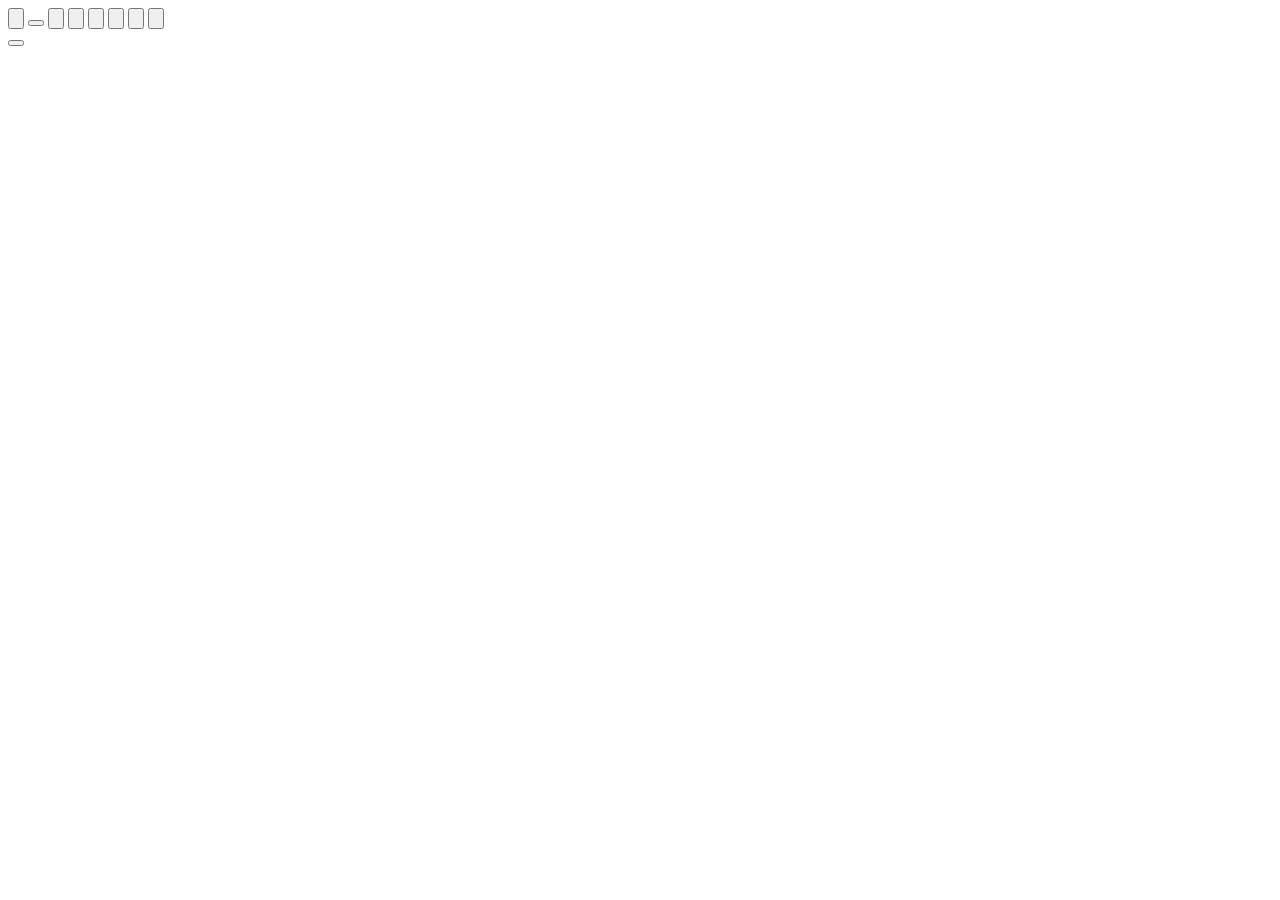
==== static/index.html @ 1d9c6e99 "Muse 号池/代理网关：纯协议注册+卡池验卡+CDP 生成、号池保活、防关联调度" ====
﻿<!DOCTYPE html>
<html lang="zh-CN">
<head>
<meta charset="UTF-8" />
<meta name="viewport" content="width=device-width, initial-scale=1" />
<title>muse-proxy</title>
<link rel="stylesheet" href="/app.css" />
</head>
<body>
<div class="app">
  <nav class="side" id="side">
    <button class="nav" data-page="overview" data-tip="鎬昏"><svg viewBox="0 0 24 24"><rect x="3" y="3" width="7" height="7" rx="1.5"/><rect x="14" y="3" width="7" height="7" rx="1.5"/><rect x="3" y="14" width="7" height="7" rx="1.5"/><rect x="14" y="14" width="7" height="7" rx="1.5"/></svg></button>
    <button class="nav" data-page="generate" data-tip="鐢熷浘鐢熻棰?><svg viewBox="0 0 24 24"><rect x="3" y="4" width="18" height="16" rx="2.5"/><circle cx="9" cy="10" r="1.6"/><path d="M21 16l-5-5-8 9"/></svg></button>
    <button class="nav" data-page="chat" data-tip="瀵硅瘽"><svg viewBox="0 0 24 24"><path d="M4 5.5h16a1.5 1.5 0 0 1 1.5 1.5v8a1.5 1.5 0 0 1-1.5 1.5H9l-4.5 3.5v-3.5H4A1.5 1.5 0 0 1 2.5 15V7A1.5 1.5 0 0 1 4 5.5z"/></svg></button>
    <button class="nav" data-page="records" data-tip="鐢熸垚璁板綍"><svg viewBox="0 0 24 24"><rect x="5" y="3" width="14" height="18" rx="2.5"/><path d="M9 8h6M9 12h6M9 16h4"/></svg></button>
    <button class="nav" data-page="accounts" data-tip="鍙锋睜绠＄悊"><svg viewBox="0 0 24 24"><ellipse cx="12" cy="5.5" rx="8" ry="3"/><path d="M4 5.5v6c0 1.7 3.6 3 8 3s8-1.3 8-3v-6"/><path d="M4 11.5v6c0 1.7 3.6 3 8 3s8-1.3 8-3v-6"/></svg></button>
    <button class="nav" data-page="cards" data-tip="鍗℃睜绠＄悊"><svg viewBox="0 0 24 24"><rect x="2.5" y="5" width="19" height="14" rx="2.5"/><path d="M2.5 10h19"/><path d="M6 15h4"/></svg></button>
    <button class="nav" data-page="refills" data-tip="琛ュ彿绯荤粺"><svg viewBox="0 0 24 24"><path d="M12 3v3M12 18v3M3 12h3M18 12h3"/><circle cx="12" cy="12" r="6"/></svg></button>
    <button class="nav" data-page="settings" data-tip="绯荤粺璁剧疆"><svg viewBox="0 0 24 24"><circle cx="12" cy="12" r="3"/><path d="M19.4 15a1.7 1.7 0 00.3 1.8l.1.1a2 2 0 11-2.8 2.8l-.1-.1a1.7 1.7 0 00-1.8-.3 1.7 1.7 0 00-1 1.5V21a2 2 0 11-4 0v-.1a1.7 1.7 0 00-1.1-1.5 1.7 1.7 0 00-1.8.3l-.1.1a2 2 0 11-2.8-2.8l.1-.1a1.7 1.7 0 00.3-1.8 1.7 1.7 0 00-1.5-1H3a2 2 0 110-4h.1a1.7 1.7 0 001.5-1.1 1.7 1.7 0 00-.3-1.8l-.1-.1a2 2 0 112.8-2.8l.1.1a1.7 1.7 0 001.8.3H9a1.7 1.7 0 001-1.5V3a2 2 0 114 0v.1a1.7 1.7 0 001 1.5 1.7 1.7 0 001.8-.3l.1-.1a2 2 0 112.8 2.8l-.1.1a1.7 1.7 0 00-.3 1.8V9a1.7 1.7 0 001.5 1H21a2 2 0 110 4h-.1a1.7 1.7 0 00-1.5 1z"/></svg></button>
    <div class="sp"></div>
    <button class="nav" id="logout" data-tip="閫€鍑虹櫥褰?><svg viewBox="0 0 24 24"><path d="M9 21H5a2 2 0 01-2-2V5a2 2 0 012-2h4"/><path d="M16 17l5-5-5-5"/><path d="M21 12H9"/></svg></button>
  </nav>
  <main class="main" id="main"></main>
</div>
<script src="/app.js?v=20261106e"></script>
</body>
</html>
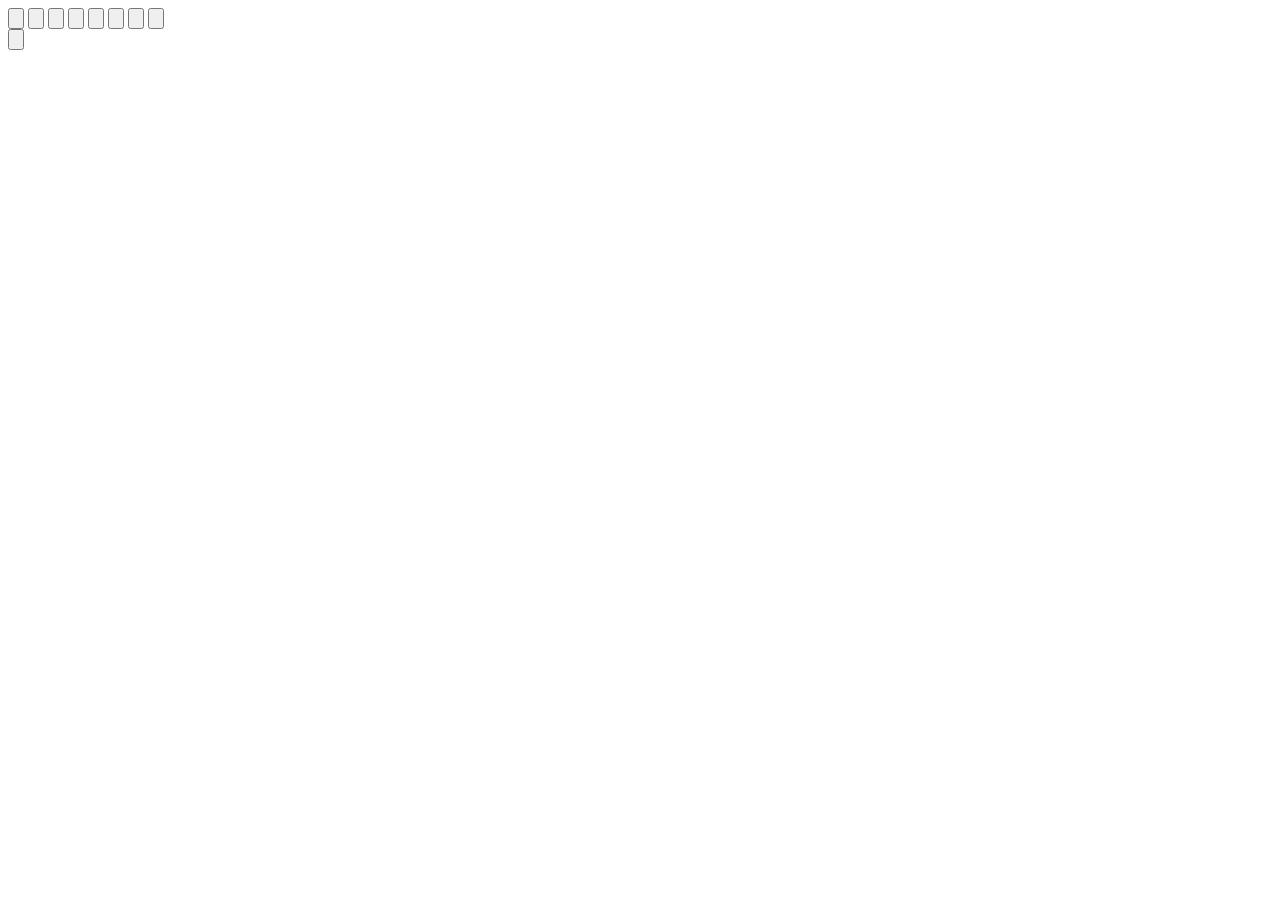
==== commit 5e7e4d9e: "让注册、工作区分配和生图画廊按真实结果自动收口。 未分配的号会自己去租工作区，同一个生成任务只保留一张卡片并在完成后更新成结果，对话记录不再混进生图记录。" ====
--- a/static/index.html
+++ b/static/index.html
@@ -1,28 +1,28 @@
-﻿<!DOCTYPE html>
+<!DOCTYPE html>
 <html lang="zh-CN">
 <head>
 <meta charset="UTF-8" />
 <meta name="viewport" content="width=device-width, initial-scale=1" />
 <title>muse-proxy</title>
-<link rel="stylesheet" href="/app.css" />
+<link rel="stylesheet" href="/app.css?v=20261106m" />
 </head>
 <body>
 <div class="app">
   <nav class="side" id="side">
-    <button class="nav" data-page="overview" data-tip="鎬昏"><svg viewBox="0 0 24 24"><rect x="3" y="3" width="7" height="7" rx="1.5"/><rect x="14" y="3" width="7" height="7" rx="1.5"/><rect x="3" y="14" width="7" height="7" rx="1.5"/><rect x="14" y="14" width="7" height="7" rx="1.5"/></svg></button>
-    <button class="nav" data-page="generate" data-tip="鐢熷浘鐢熻棰?><svg viewBox="0 0 24 24"><rect x="3" y="4" width="18" height="16" rx="2.5"/><circle cx="9" cy="10" r="1.6"/><path d="M21 16l-5-5-8 9"/></svg></button>
-    <button class="nav" data-page="chat" data-tip="瀵硅瘽"><svg viewBox="0 0 24 24"><path d="M4 5.5h16a1.5 1.5 0 0 1 1.5 1.5v8a1.5 1.5 0 0 1-1.5 1.5H9l-4.5 3.5v-3.5H4A1.5 1.5 0 0 1 2.5 15V7A1.5 1.5 0 0 1 4 5.5z"/></svg></button>
-    <button class="nav" data-page="records" data-tip="鐢熸垚璁板綍"><svg viewBox="0 0 24 24"><rect x="5" y="3" width="14" height="18" rx="2.5"/><path d="M9 8h6M9 12h6M9 16h4"/></svg></button>
-    <button class="nav" data-page="accounts" data-tip="鍙锋睜绠＄悊"><svg viewBox="0 0 24 24"><ellipse cx="12" cy="5.5" rx="8" ry="3"/><path d="M4 5.5v6c0 1.7 3.6 3 8 3s8-1.3 8-3v-6"/><path d="M4 11.5v6c0 1.7 3.6 3 8 3s8-1.3 8-3v-6"/></svg></button>
-    <button class="nav" data-page="cards" data-tip="鍗℃睜绠＄悊"><svg viewBox="0 0 24 24"><rect x="2.5" y="5" width="19" height="14" rx="2.5"/><path d="M2.5 10h19"/><path d="M6 15h4"/></svg></button>
-    <button class="nav" data-page="refills" data-tip="琛ュ彿绯荤粺"><svg viewBox="0 0 24 24"><path d="M12 3v3M12 18v3M3 12h3M18 12h3"/><circle cx="12" cy="12" r="6"/></svg></button>
-    <button class="nav" data-page="settings" data-tip="绯荤粺璁剧疆"><svg viewBox="0 0 24 24"><circle cx="12" cy="12" r="3"/><path d="M19.4 15a1.7 1.7 0 00.3 1.8l.1.1a2 2 0 11-2.8 2.8l-.1-.1a1.7 1.7 0 00-1.8-.3 1.7 1.7 0 00-1 1.5V21a2 2 0 11-4 0v-.1a1.7 1.7 0 00-1.1-1.5 1.7 1.7 0 00-1.8.3l-.1.1a2 2 0 11-2.8-2.8l.1-.1a1.7 1.7 0 00.3-1.8 1.7 1.7 0 00-1.5-1H3a2 2 0 110-4h.1a1.7 1.7 0 001.5-1.1 1.7 1.7 0 00-.3-1.8l-.1-.1a2 2 0 112.8-2.8l.1.1a1.7 1.7 0 001.8.3H9a1.7 1.7 0 001-1.5V3a2 2 0 114 0v.1a1.7 1.7 0 001 1.5 1.7 1.7 0 001.8-.3l.1-.1a2 2 0 112.8 2.8l-.1.1a1.7 1.7 0 00-.3 1.8V9a1.7 1.7 0 001.5 1H21a2 2 0 110 4h-.1a1.7 1.7 0 00-1.5 1z"/></svg></button>
+    <button class="nav" data-page="overview" data-tip="总览"><svg viewBox="0 0 24 24"><rect x="3" y="3" width="7" height="7" rx="1.5"/><rect x="14" y="3" width="7" height="7" rx="1.5"/><rect x="3" y="14" width="7" height="7" rx="1.5"/><rect x="14" y="14" width="7" height="7" rx="1.5"/></svg></button>
+    <button class="nav" data-page="generate" data-tip="生图生视频"><svg viewBox="0 0 24 24"><rect x="3" y="4" width="18" height="16" rx="2.5"/><circle cx="9" cy="10" r="1.6"/><path d="M21 16l-5-5-8 9"/></svg></button>
+    <button class="nav" data-page="chat" data-tip="对话"><svg viewBox="0 0 24 24"><path d="M4 5.5h16a1.5 1.5 0 0 1 1.5 1.5v8a1.5 1.5 0 0 1-1.5 1.5H9l-4.5 3.5v-3.5H4A1.5 1.5 0 0 1 2.5 15V7A1.5 1.5 0 0 1 4 5.5z"/></svg></button>
+    <button class="nav" data-page="records" data-tip="生成记录"><svg viewBox="0 0 24 24"><rect x="5" y="3" width="14" height="18" rx="2.5"/><path d="M9 8h6M9 12h6M9 16h4"/></svg></button>
+    <button class="nav" data-page="accounts" data-tip="号池管理"><svg viewBox="0 0 24 24"><ellipse cx="12" cy="5.5" rx="8" ry="3"/><path d="M4 5.5v6c0 1.7 3.6 3 8 3s8-1.3 8-3v-6"/><path d="M4 11.5v6c0 1.7 3.6 3 8 3s8-1.3 8-3v-6"/></svg></button>
+    <button class="nav" data-page="cards" data-tip="卡池管理"><svg viewBox="0 0 24 24"><rect x="2.5" y="5" width="19" height="14" rx="2.5"/><path d="M2.5 10h19"/><path d="M6 15h4"/></svg></button>
+    <button class="nav" data-page="refills" data-tip="补号系统"><svg viewBox="0 0 24 24"><path d="M12 3v3M12 18v3M3 12h3M18 12h3"/><circle cx="12" cy="12" r="6"/></svg></button>
+    <button class="nav" data-page="settings" data-tip="系统设置"><svg viewBox="0 0 24 24"><circle cx="12" cy="12" r="3"/><path d="M19.4 15a1.7 1.7 0 00.3 1.8l.1.1a2 2 0 11-2.8 2.8l-.1-.1a1.7 1.7 0 00-1.8-.3 1.7 1.7 0 00-1 1.5V21a2 2 0 11-4 0v-.1a1.7 1.7 0 00-1.1-1.5 1.7 1.7 0 00-1.8.3l-.1.1a2 2 0 11-2.8-2.8l.1-.1a1.7 1.7 0 00.3-1.8 1.7 1.7 0 00-1.5-1H3a2 2 0 110-4h.1a1.7 1.7 0 001.5-1.1 1.7 1.7 0 00-.3-1.8l-.1-.1a2 2 0 112.8-2.8l.1.1a1.7 1.7 0 001.8.3H9a1.7 1.7 0 001-1.5V3a2 2 0 114 0v.1a1.7 1.7 0 001 1.5 1.7 1.7 0 001.8-.3l.1-.1a2 2 0 112.8 2.8l-.1.1a1.7 1.7 0 00-.3 1.8V9a1.7 1.7 0 001.5 1H21a2 2 0 110 4h-.1a1.7 1.7 0 00-1.5 1z"/></svg></button>
     <div class="sp"></div>
-    <button class="nav" id="logout" data-tip="閫€鍑虹櫥褰?><svg viewBox="0 0 24 24"><path d="M9 21H5a2 2 0 01-2-2V5a2 2 0 012-2h4"/><path d="M16 17l5-5-5-5"/><path d="M21 12H9"/></svg></button>
+    <button class="nav" id="logout" data-tip="退出登录"><svg viewBox="0 0 24 24"><path d="M9 21H5a2 2 0 01-2-2V5a2 2 0 012-2h4"/><path d="M16 17l5-5-5-5"/><path d="M21 12H9"/></svg></button>
   </nav>
   <main class="main" id="main"></main>
 </div>
-<script src="/app.js?v=20261106e"></script>
+<script src="/app.js?v=20261106n"></script>
 </body>
 </html>
 
